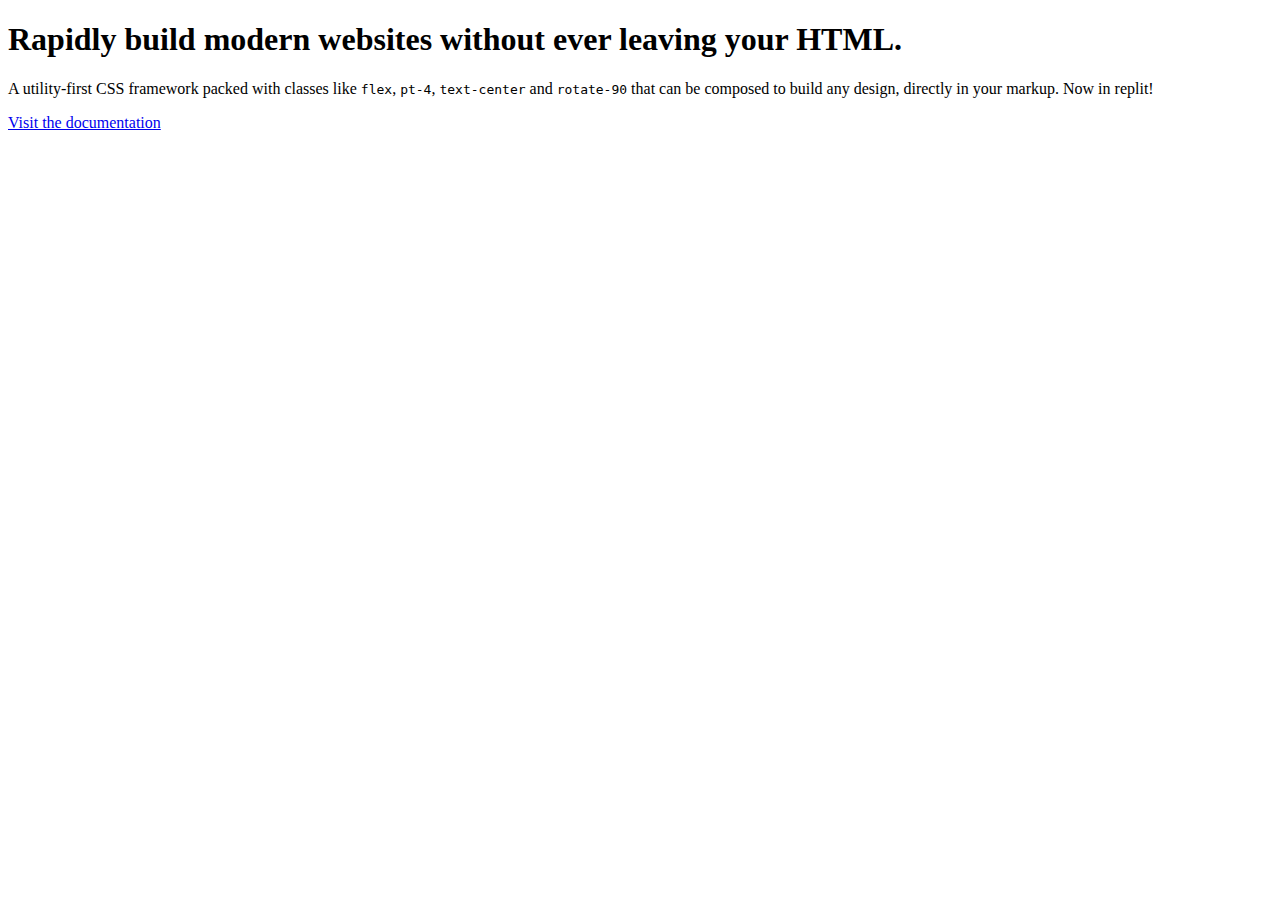
==== pages/index.html @ 74f9a3f6 "Initial commit" ====
<!DOCTYPE html>
<html lang="en">
<head>
  <meta charset="UTF-8">
  <meta http-equiv="X-UA-Compatible" content="IE=edge">
  <meta name="viewport" content="width=device-width, initial-scale=1.0">
  <link rel="icon" href="favicon.ico">
  <link rel="stylesheet" href="out.css">
  <title>Tailwind CSS</title>
</head>
<body class="bg-slate-900 flex justify-center">
  <div class="max-w-5xl pt-20 lg:pt-32 mx-2">
    <h1 class="text-slate-900 font-extrabold text-4xl sm:text-5xl lg:text-6xl pb-3 text-sky-500 tracking-tight text-center">Rapidly build modern websites without ever leaving your HTML.</h1>
    <p class="mt-6 text-lg text-slate-600 text-center max-w-3xl mx-auto dark:text-slate-400">
      A utility-first CSS framework packed with classes like 
      <code class="font-mono font-medium text-sky-500 dark:text-sky-400">flex</code>, 
      <code class="font-mono font-medium text-sky-500 dark:text-sky-400">pt-4</code>, 
      <code class="font-mono font-medium text-sky-500 dark:text-sky-400">text-center</code> and 
      <code class="font-mono font-medium text-sky-500 dark:text-sky-400">rotate-90</code> that can be composed to build any design, directly in your markup. Now in replit!
    </p>
    <div class="w-full flex justify-center">
        <a href="https://tailwindcss.com/docs/utility-first" class="bg-slate-900 hover:bg-slate-700 focus:outline-none focus:ring-2 focus:ring-slate-400 focus:ring-offset-2 focus:ring-offset-slate-50 text-white font-semibold h-12 px-6 rounded-lg items-center justify-center sm:w-auto dark:bg-sky-500 dark:highlight-white/20 dark:hover:bg-sky-400 m-5 flex" target="_blank">
        Visit the documentation
      </a>
    </div>
    
  </div>
  
</body>
</html>
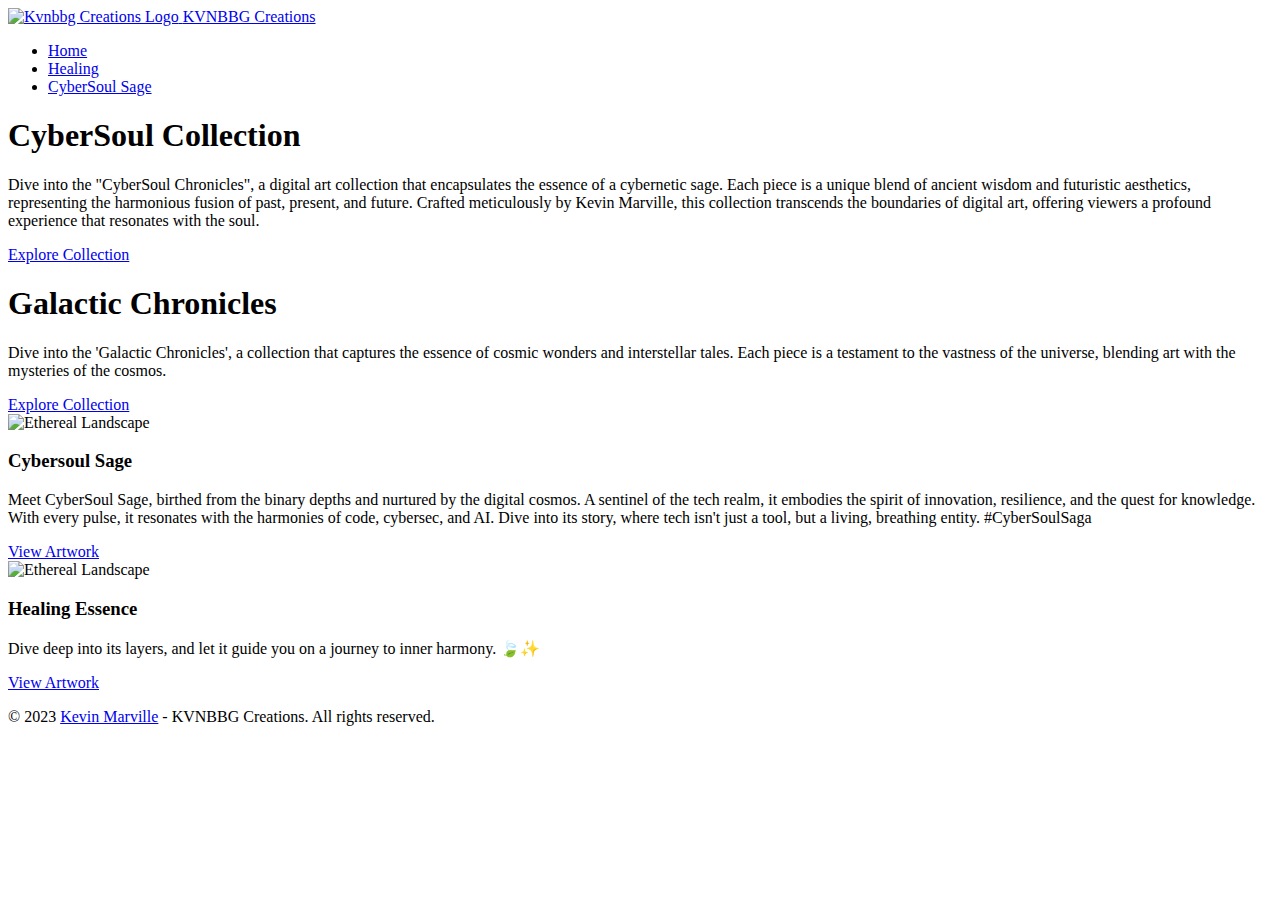
==== commit bd6b2342: "refractor DOM and add meta" ====
--- a/pages/index.html
+++ b/pages/index.html
@@ -1,30 +1,218 @@
 <!DOCTYPE html>
 <html lang="en">
-<head>
-  <meta charset="UTF-8">
-  <meta http-equiv="X-UA-Compatible" content="IE=edge">
-  <meta name="viewport" content="width=device-width, initial-scale=1.0">
-  <link rel="icon" href="favicon.ico">
-  <link rel="stylesheet" href="out.css">
-  <title>Tailwind CSS</title>
-</head>
-<body class="bg-slate-900 flex justify-center">
-  <div class="max-w-5xl pt-20 lg:pt-32 mx-2">
-    <h1 class="text-slate-900 font-extrabold text-4xl sm:text-5xl lg:text-6xl pb-3 text-sky-500 tracking-tight text-center">Rapidly build modern websites without ever leaving your HTML.</h1>
-    <p class="mt-6 text-lg text-slate-600 text-center max-w-3xl mx-auto dark:text-slate-400">
-      A utility-first CSS framework packed with classes like 
-      <code class="font-mono font-medium text-sky-500 dark:text-sky-400">flex</code>, 
-      <code class="font-mono font-medium text-sky-500 dark:text-sky-400">pt-4</code>, 
-      <code class="font-mono font-medium text-sky-500 dark:text-sky-400">text-center</code> and 
-      <code class="font-mono font-medium text-sky-500 dark:text-sky-400">rotate-90</code> that can be composed to build any design, directly in your markup. Now in replit!
-    </p>
-    <div class="w-full flex justify-center">
-        <a href="https://tailwindcss.com/docs/utility-first" class="bg-slate-900 hover:bg-slate-700 focus:outline-none focus:ring-2 focus:ring-slate-400 focus:ring-offset-2 focus:ring-offset-slate-50 text-white font-semibold h-12 px-6 rounded-lg items-center justify-center sm:w-auto dark:bg-sky-500 dark:highlight-white/20 dark:hover:bg-sky-400 m-5 flex" target="_blank">
-        Visit the documentation
-      </a>
-    </div>
-    
-  </div>
-  
-</body>
-</html>+  <head>
+    <meta charset="UTF-8" />
+    <meta http-equiv="X-UA-Compatible" content="IE=edge" />
+    <meta name="viewport" content="width=device-width, initial-scale=1.0" />
+    <meta
+      name="description"
+      content="Explore a universe of creativity and digital artistry with Kvnbbg Creations. Meticulously crafted digital masterpieces designed to evoke emotions and inspire the soul."
+    />
+    <meta
+      name="keywords"
+      content="digital art, creativity, Kvnbbg Creations, inspiration"
+    />
+    <meta name="robots" content="index, follow" />
+
+    <!-- Open Graph Meta Tags for Social Media -->
+    <meta property="og:title" content="Kvnbbg Creations" />
+    <meta
+      property="og:description"
+      content="Explore a universe of creativity and digital artistry with Kvnbbg Creations. Meticulously crafted digital masterpieces designed to evoke emotions and inspire the soul."
+    />
+    <meta property="og:image" content="URL_TO_YOUR_SOCIAL_MEDIA_IMAGE" />
+    <!-- Replace with the actual URL to your social media image -->
+    <meta property="og:url" content="https://kvnbbg-creations.io" />
+    <!-- Replace with the actual URL of your website -->
+    <meta property="og:type" content="website" />
+
+    <!-- Twitter Card Meta Tags for Social Media -->
+    <meta name="twitter:card" content="summary_large_image" />
+    <meta name="twitter:title" content="Kvnbbg Creations" />
+    <meta
+      name="twitter:description"
+      content="Explore a universe of creativity and digital artistry with Kvnbbg Creations. Meticulously crafted digital masterpieces designed to evoke emotions and inspire the soul."
+    />
+    <meta name="twitter:image" content="URL_TO_YOUR_SOCIAL_MEDIA_IMAGE" />
+    <!-- Replace with the actual URL to your social media image -->
+
+    <!-- Additional SEO Meta Tags -->
+    <meta name="author" content="Your Name" />
+    <meta name="generator" content="Your Website Generator" />
+    <meta name="revisit-after" content="7 days" />
+
+    <title>Kvnbbg Creations</title>
+    <link rel="icon" href="favicon.ico" />
+    <link rel="stylesheet" href="out.css" />
+    <title>Creations by Kvnbbg</title>
+    <link
+      href="https://fonts.googleapis.com/css2?family=Inter:wght@400;500;700&display=swap"
+      rel="stylesheet"
+    />
+    <link
+      href="https://cdn.jsdelivr.net/npm/tailwindcss@2.2.19/dist/tailwind.min.css"
+      rel="stylesheet"
+    />
+    <script
+      async
+      src="https://pagead2.googlesyndication.com/pagead/js/adsbygoogle.js?client=ca-pub-3003427346654770"
+      crossorigin="anonymous"
+    ></script>
+  </head>
+
+  <body class="bg-gray-900 text-white font-inter leading-relaxed antialiased">
+    <!-- Navigation Bar -->
+    <nav class="bg-gray-800 text-white p-4 shadow-md">
+      <div class="container mx-auto flex justify-between items-center">
+        <!-- Logo -->
+        <a href="index.html" class="flex items-center space-x-2">
+          <img
+            src="banner.png"
+            alt="Kvnbbg Creations Logo"
+            class="h-10 w-auto"
+          />
+          <span class="text-2xl font-bold tracking-wide">KVNBBG Creations</span>
+        </a>
+
+        <ul class="flex space-x-6">
+          <li>
+            <a
+              href="index.html"
+              class="hover:text-gray-400 transition-colors duration-200"
+              >Home</a
+            >
+          </li>
+          <li>
+            <a
+              href="healing-essence.html"
+              class="hover:text-green-400 transition-colors duration-200"
+              >Healing</a
+            >
+          </li>
+          <li>
+            <a
+              href="cybersoulsage.html"
+              class="hover:text-gray-400 transition-colors duration-200"
+              >CyberSoul Sage</a
+            >
+          </li>
+        </ul>
+      </div>
+    </nav>
+
+    <!-- Main Content Area -->
+    <main class="py-10 max-w-7xl mx-auto space-y-12">
+      <!-- Collection Introduction -->
+      <section class="text-center mb-10">
+        <h1 class="text-5xl font-bold mb-4 tracking-wide">
+          CyberSoul Collection
+        </h1>
+        <p class="text-2xl mb-4">
+          Dive into the "CyberSoul Chronicles", a digital art collection that
+          encapsulates the essence of a cybernetic sage. Each piece is a unique
+          blend of ancient wisdom and futuristic aesthetics, representing the
+          harmonious fusion of past, present, and future. Crafted meticulously
+          by Kevin Marville, this collection transcends the boundaries of
+          digital art, offering viewers a profound experience that resonates
+          with the soul.
+        </p>
+        <a
+          href="https://opensea.io/collection/cybersoul-chronicles"
+          target="_blank"
+          rel="noopener noreferrer"
+          class="inline-block text-center py-2 px-4 bg-gradient-to-r from-purple-500 to-blue-500 text-white font-bold rounded-lg shadow-md hover:shadow-xl transition-shadow duration-300"
+        >
+          Explore Collection
+        </a>
+      </section>
+
+      <section class="text-center mb-10">
+        <h1 class="text-5xl font-bold mb-4 tracking-wide">
+          Galactic Chronicles
+        </h1>
+        <p class="text-2xl mb-4">
+          Dive into the 'Galactic Chronicles', a collection that captures the
+          essence of cosmic wonders and interstellar tales. Each piece is a
+          testament to the vastness of the universe, blending art with the
+          mysteries of the cosmos.
+        </p>
+        <a
+          href="https://opensea.io/collection/cosmic-saga-artistry"
+          target="_blank"
+          rel="noopener noreferrer"
+          class="inline-block text-center py-2 px-4 bg-gradient-to-r from-purple-500 to-blue-500 text-white font-bold rounded-lg shadow-md hover:shadow-xl transition-shadow duration-300"
+        >
+          Explore Collection
+        </a>
+      </section>
+
+      <!-- NFT Cards -->
+      <section class="grid grid-cols-1 md:grid-cols-2 lg:grid-cols-3 gap-10">
+        <!-- NFT Card 1 -->
+        <div
+          class="bg-gray-800 p-6 rounded-xl shadow-lg hover:shadow-xl transition-shadow duration-300"
+        >
+          <img
+            src=".public/images/image1.png"
+            alt="Ethereal Landscape"
+            class="w-full h-64 object-cover rounded-t-xl mb-4"
+          />
+          <h3 class="text-2xl mb-2 tracking-wide">Cybersoul Sage</h3>
+          <p class="text-lg mb-4">
+            Meet CyberSoul Sage, birthed from the binary depths and nurtured by
+            the digital cosmos. A sentinel of the tech realm, it embodies the
+            spirit of innovation, resilience, and the quest for knowledge. With
+            every pulse, it resonates with the harmonies of code, cybersec, and
+            AI. Dive into its story, where tech isn't just a tool, but a living,
+            breathing entity. #CyberSoulSaga
+          </p>
+          <a
+            href="cybersoulsage.html"
+            target="_blank"
+            rel="noopener noreferrer"
+            class="block w-full text-center py-2 px-4 bg-gradient-to-r from-purple-500 to-blue-500 text-white font-bold rounded-lg shadow-md hover:shadow-xl transition-shadow duration-300"
+          >
+            View Artwork
+          </a>
+        </div>
+        <!-- NFT Card 2 -->
+        <div
+          class="bg-gray-800 p-6 rounded-xl shadow-lg hover:shadow-xl transition-shadow duration-300"
+        >
+          <img
+            src=".public/images/imageh.png"
+            alt="Ethereal Landscape"
+            class="w-full h-64 object-cover rounded-t-xl mb-4"
+          />
+          <h3 class="text-2xl mb-2 tracking-wide">Healing Essence</h3>
+          <p class="text-lg mb-4">
+            Dive deep into its layers, and let it guide you on a journey to
+            inner harmony. 🍃✨
+          </p>
+          <a
+            href="healing-essence.html"
+            target="_blank"
+            rel="noopener noreferrer"
+            class="block w-full text-center py-2 px-4 bg-gradient-to-r from-purple-500 to-blue-500 text-white font-bold rounded-lg shadow-md hover:shadow-xl transition-shadow duration-300"
+          >
+            View Artwork
+          </a>
+        </div>
+      </section>
+    </main>
+
+    <footer class="py-6 bg-gray-800 mt-16 border-t border-gray-700 text-center">
+      <p class="text-lg">
+        &copy; 2023
+        <a
+          href="https://kvnbbg.fr"
+          target="_blank"
+          rel="noopener noreferrer"
+          class="hover:text-gray-400 transition-colors duration-200"
+          >Kevin Marville</a
+        >
+        - KVNBBG Creations. All rights reserved.
+      </p>
+    </footer>
+  </body>
+</html>
